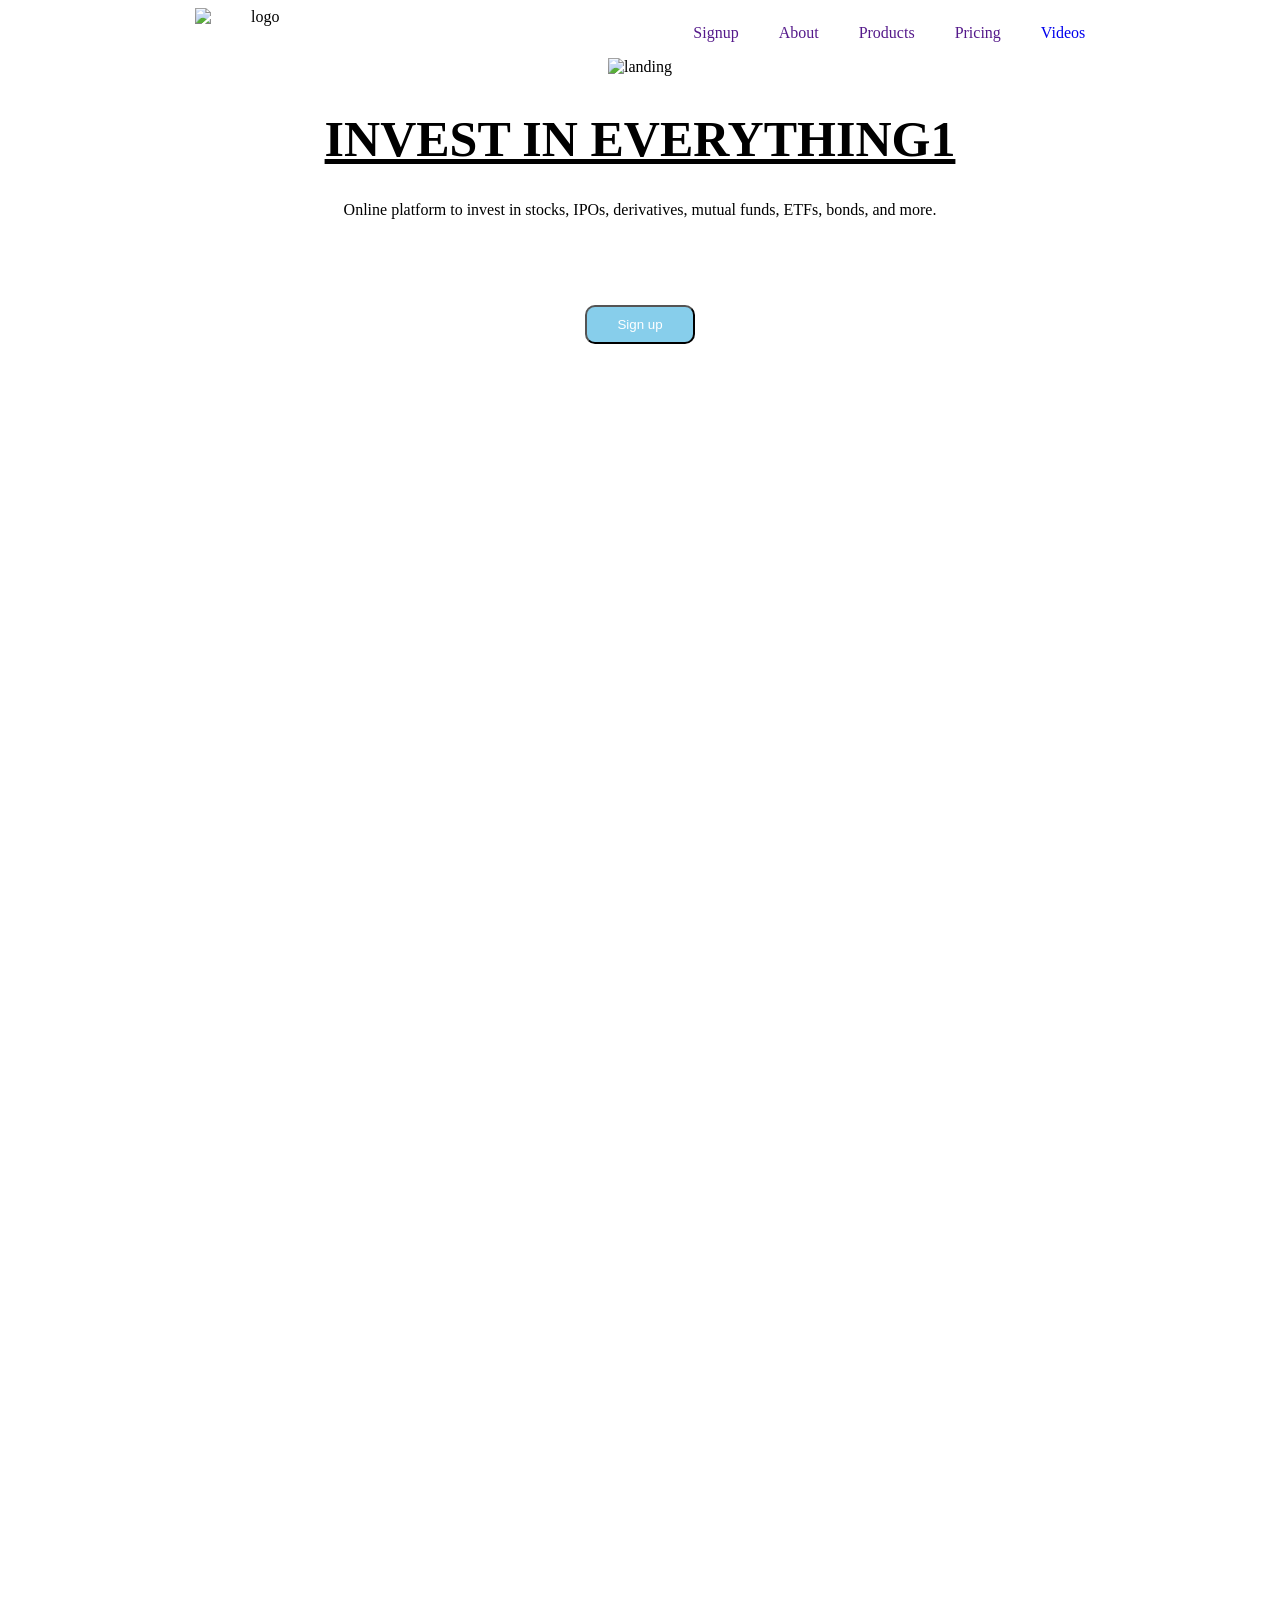
==== index2.html @ e03d90c9 "initial commit" ====
<!DOCTYPE html>
<html lang="en">
<head>
    <meta charset="UTF-8">
    <meta name="viewport" content="width=device-width, initial-scale=1.0">
    <link rel="stylesheet" href="./style.css">
    <title>Document</title>
</head>
<body>
 <center>

     <header>
         
         <img   id="logo"    src="https://zerodha.com/static/images/logo.svg" alt="logo">
    
         <nav>
             <a href="">Signup</a>
             <a href="">About</a>
             <a href="">Products</a>
             <a href="">Pricing</a>
             <a href="#videos">Videos</a>
         </nav>
       
     </header>
    
    
       <img src="https://zerodha.com/static/images/landing.svg" alt="landing">
    
     <div id="box"  >
         
                <h1>Invest in everything1</h1>
               
     </div>

    
       <p id="p1" >Online platform to invest in stocks, IPOs, derivatives, mutual funds, ETFs, bonds, and more.</p>
    
       <button>Sign up</button>
    <br>
    <br>
    <br>
       <section  id="videos"  >
        <iframe width="560" height="315" src="https://www.youtube.com/embed/G6saugMSM1Q?si=Rpn_8n0XVi2Mb40R" title="YouTube video player" frameborder="0" allow="accelerometer; autoplay; clipboard-write; encrypted-media; gyroscope; picture-in-picture; web-share" referrerpolicy="strict-origin-when-cross-origin" allowfullscreen></iframe>
        <iframe width="560" height="315" src="https://www.youtube.com/embed/G6saugMSM1Q?si=Rpn_8n0XVi2Mb40R" title="YouTube video player" frameborder="0" allow="accelerometer; autoplay; clipboard-write; encrypted-media; gyroscope; picture-in-picture; web-share" referrerpolicy="strict-origin-when-cross-origin" allowfullscreen></iframe>
        <iframe width="560" height="315" src="https://www.youtube.com/embed/G6saugMSM1Q?si=Rpn_8n0XVi2Mb40R" title="YouTube video player" frameborder="0" allow="accelerometer; autoplay; clipboard-write; encrypted-media; gyroscope; picture-in-picture; web-share" referrerpolicy="strict-origin-when-cross-origin" allowfullscreen></iframe>
        <iframe width="560" height="315" src="https://www.youtube.com/embed/G6saugMSM1Q?si=Rpn_8n0XVi2Mb40R" title="YouTube video player" frameborder="0" allow="accelerometer; autoplay; clipboard-write; encrypted-media; gyroscope; picture-in-picture; web-share" referrerpolicy="strict-origin-when-cross-origin" allowfullscreen></iframe>
        <iframe width="560" height="315" src="https://www.youtube.com/embed/G6saugMSM1Q?si=Rpn_8n0XVi2Mb40R" title="YouTube video player" frameborder="0" allow="accelerometer; autoplay; clipboard-write; encrypted-media; gyroscope; picture-in-picture; web-share" referrerpolicy="strict-origin-when-cross-origin" allowfullscreen></iframe>
        <iframe width="560" height="315" src="https://www.youtube.com/embed/G6saugMSM1Q?si=Rpn_8n0XVi2Mb40R" title="YouTube video player" frameborder="0" allow="accelerometer; autoplay; clipboard-write; encrypted-media; gyroscope; picture-in-picture; web-share" referrerpolicy="strict-origin-when-cross-origin" allowfullscreen></iframe>
        <iframe width="560" height="315" src="https://www.youtube.com/embed/G6saugMSM1Q?si=Rpn_8n0XVi2Mb40R" title="YouTube video player" frameborder="0" allow="accelerometer; autoplay; clipboard-write; encrypted-media; gyroscope; picture-in-picture; web-share" referrerpolicy="strict-origin-when-cross-origin" allowfullscreen></iframe>
        <iframe width="560" height="315" src="https://www.youtube.com/embed/G6saugMSM1Q?si=Rpn_8n0XVi2Mb40R" title="YouTube video player" frameborder="0" allow="accelerometer; autoplay; clipboard-write; encrypted-media; gyroscope; picture-in-picture; web-share" referrerpolicy="strict-origin-when-cross-origin" allowfullscreen></iframe>
        <iframe width="560" height="315" src="https://www.youtube.com/embed/G6saugMSM1Q?si=Rpn_8n0XVi2Mb40R" title="YouTube video player" frameborder="0" allow="accelerometer; autoplay; clipboard-write; encrypted-media; gyroscope; picture-in-picture; web-share" referrerpolicy="strict-origin-when-cross-origin" allowfullscreen></iframe>
       </section>
 </center>


</body>
</html>
---- style.css ----
button{
    background-color: skyblue;
    color: white;
    padding: 10px 30px;
   margin: 70px 50px  ;
   border-radius: 10px;
}
button:hover{
    background-color: black;
    color: white;
}
h1{
    text-transform: uppercase;
    text-decoration:underline;
    font-size: 50px;
    
}
a{
    text-decoration: none;
}
#logo{
    height: 50px;
    width: 125px;
}
header{
    display: flex;
    justify-content: space-around;
}
nav{
    display: flex;
    gap: 40px;
    align-items: center;
}
#videos{
    display: flex;
    flex-wrap: wrap;
    gap: 50px;
}
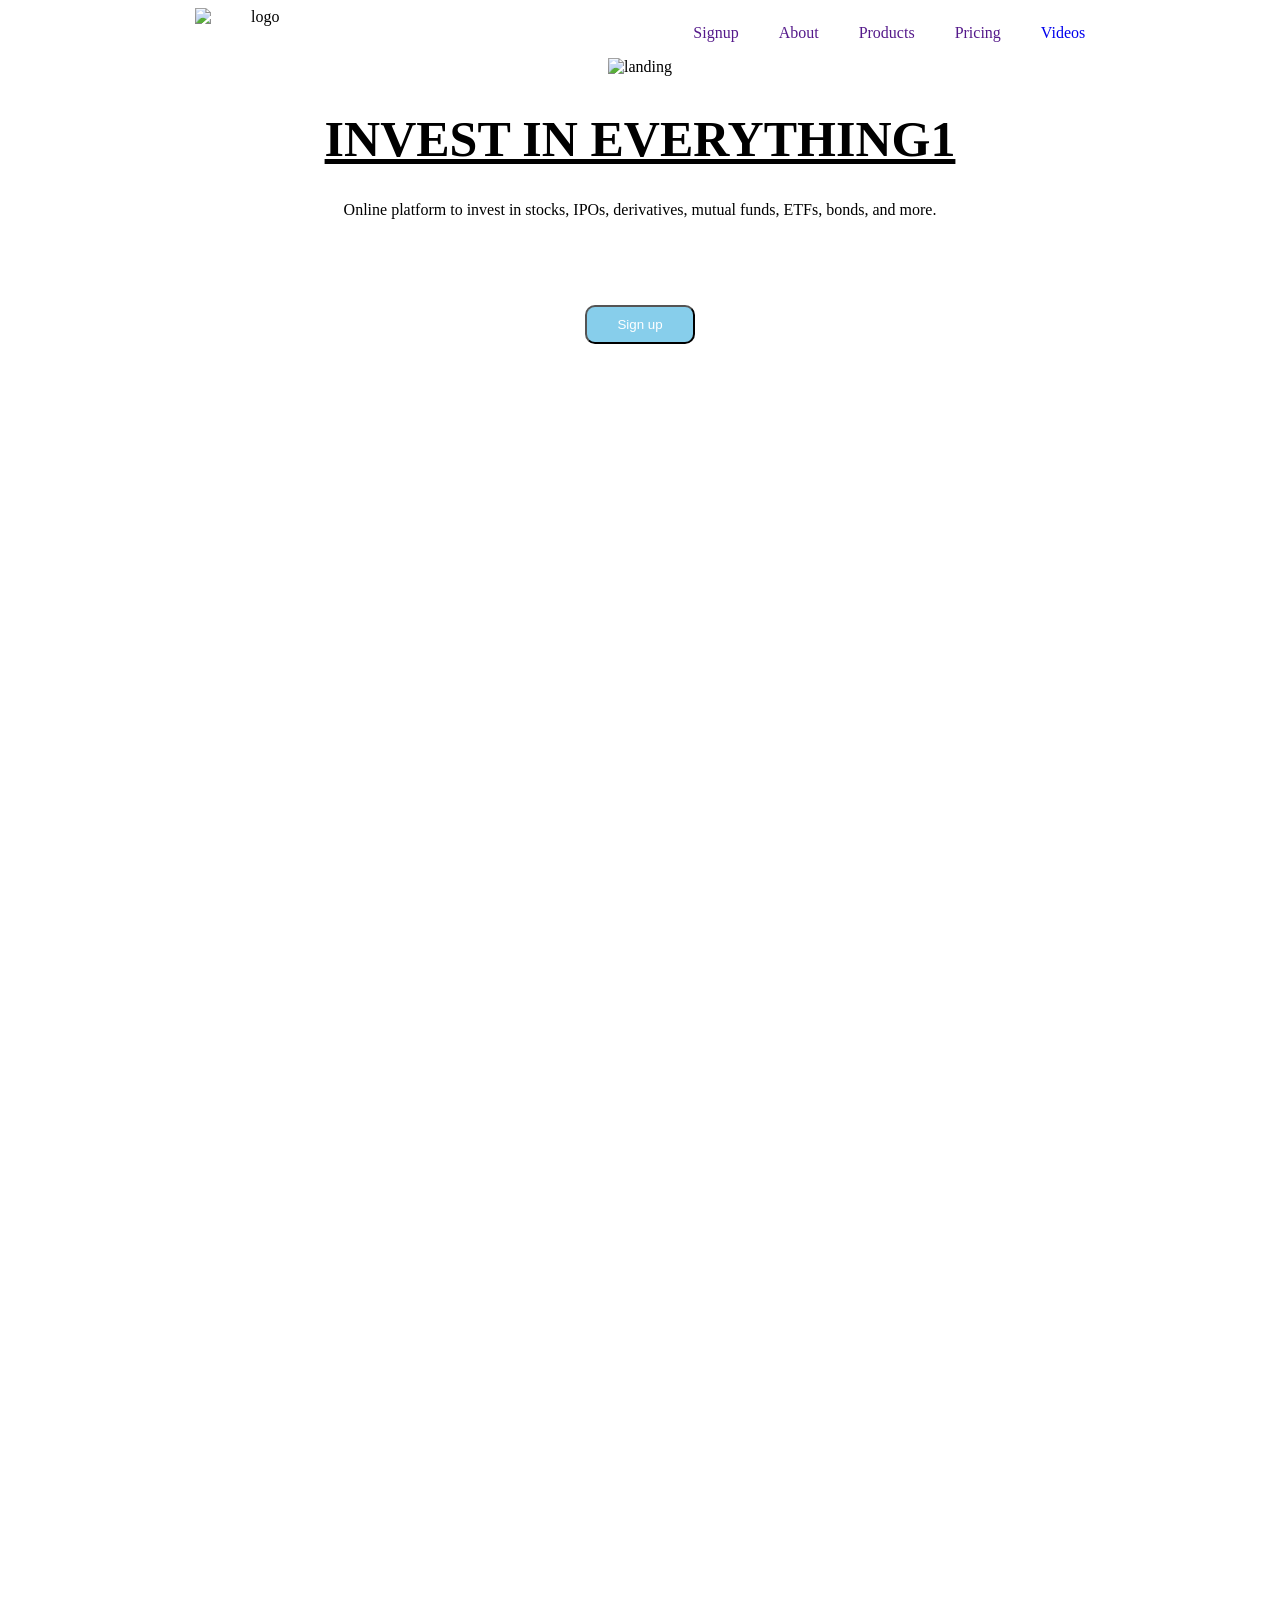
==== commit a2a67937: "few videos are added" ====
--- a/index2.html
+++ b/index2.html
@@ -49,6 +49,9 @@
         <iframe width="560" height="315" src="https://www.youtube.com/embed/G6saugMSM1Q?si=Rpn_8n0XVi2Mb40R" title="YouTube video player" frameborder="0" allow="accelerometer; autoplay; clipboard-write; encrypted-media; gyroscope; picture-in-picture; web-share" referrerpolicy="strict-origin-when-cross-origin" allowfullscreen></iframe>
         <iframe width="560" height="315" src="https://www.youtube.com/embed/G6saugMSM1Q?si=Rpn_8n0XVi2Mb40R" title="YouTube video player" frameborder="0" allow="accelerometer; autoplay; clipboard-write; encrypted-media; gyroscope; picture-in-picture; web-share" referrerpolicy="strict-origin-when-cross-origin" allowfullscreen></iframe>
         <iframe width="560" height="315" src="https://www.youtube.com/embed/G6saugMSM1Q?si=Rpn_8n0XVi2Mb40R" title="YouTube video player" frameborder="0" allow="accelerometer; autoplay; clipboard-write; encrypted-media; gyroscope; picture-in-picture; web-share" referrerpolicy="strict-origin-when-cross-origin" allowfullscreen></iframe>
+        <iframe width="560" height="315" src="https://www.youtube.com/embed/G6saugMSM1Q?si=Rpn_8n0XVi2Mb40R" title="YouTube video player" frameborder="0" allow="accelerometer; autoplay; clipboard-write; encrypted-media; gyroscope; picture-in-picture; web-share" referrerpolicy="strict-origin-when-cross-origin" allowfullscreen></iframe>
+        <iframe width="560" height="315" src="https://www.youtube.com/embed/G6saugMSM1Q?si=Rpn_8n0XVi2Mb40R" title="YouTube video player" frameborder="0" allow="accelerometer; autoplay; clipboard-write; encrypted-media; gyroscope; picture-in-picture; web-share" referrerpolicy="strict-origin-when-cross-origin" allowfullscreen></iframe>
+        <iframe width="560" height="315" src="https://www.youtube.com/embed/G6saugMSM1Q?si=Rpn_8n0XVi2Mb40R" title="YouTube video player" frameborder="0" allow="accelerometer; autoplay; clipboard-write; encrypted-media; gyroscope; picture-in-picture; web-share" referrerpolicy="strict-origin-when-cross-origin" allowfullscreen></iframe>
        </section>
  </center>
 
